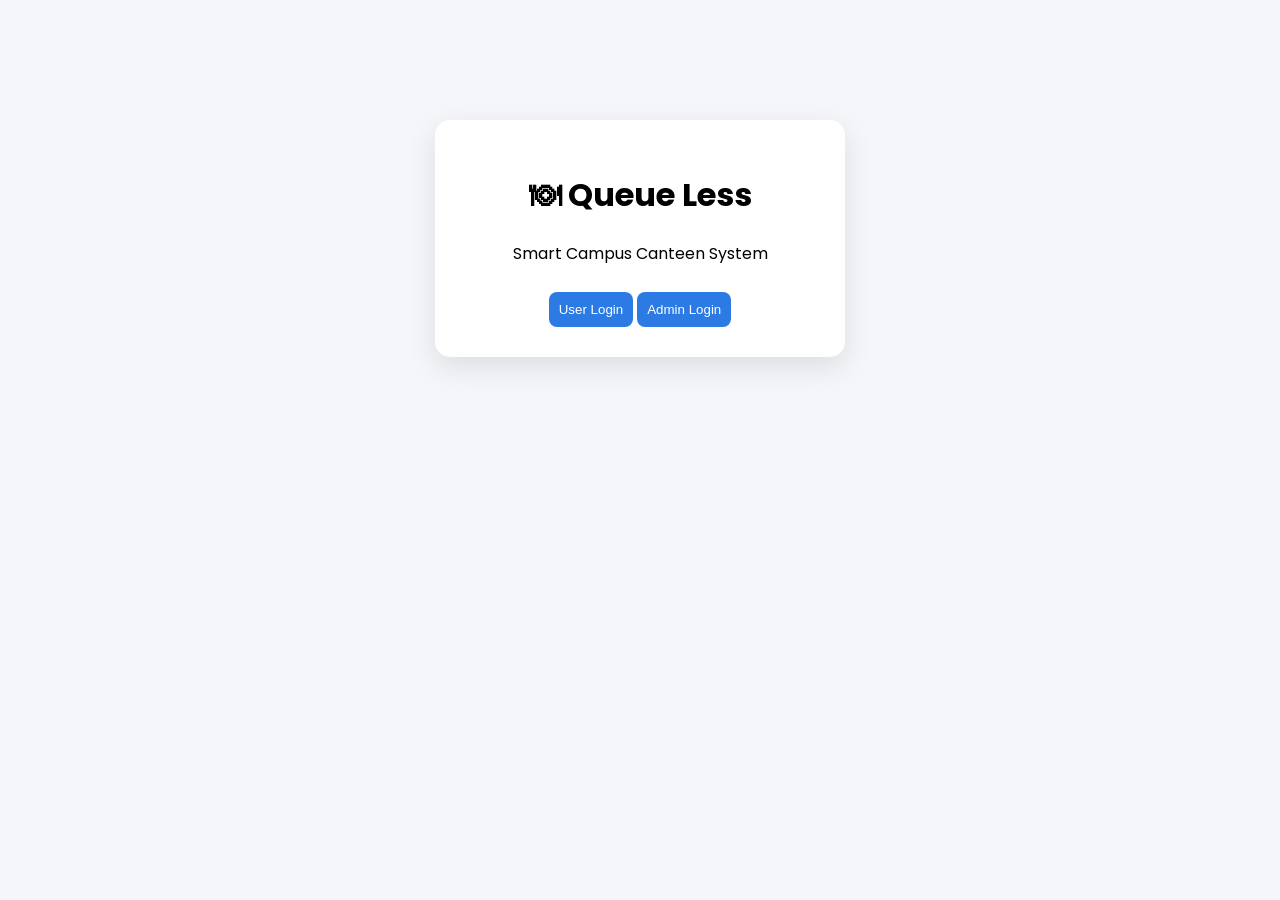
==== index.html @ 7b6243c9 "first commit" ====
<!DOCTYPE html>
<html>
<head>
    <title>Queue Less</title>
    <link rel="stylesheet" href="style.css">
</head>
<body>

<div class="center-card">
    <h1>🍽 Queue Less</h1>
    <p>Smart Campus Canteen System</p>

    <button onclick="location.href='user-login.html'">User Login</button>
    <button onclick="location.href='admin-login.html'">Admin Login</button>
</div>

</body>
</html>
---- style.css ----
@import url('https://fonts.googleapis.com/css2?family=Poppins:wght@300;400;600&display=swap');

body {
    font-family: 'Poppins', sans-serif;
    margin: 0;
    background: #f4f6f9;
}

/* Center Card */
.center-card {
    width: 350px;
    margin: 120px auto;
    padding: 30px;
    background: white;
    border-radius: 15px;
    text-align: center;
    box-shadow: 0 10px 30px rgba(0,0,0,0.1);
}

/* Topbar */
.topbar {
    background: #2c7be5;
    color: white;
    padding: 15px;
    text-align: center;
}

/* Layout */
.container {
    padding: 20px;
}

/* Grid */
.grid {
    display: flex;
    gap: 20px;
    flex-wrap: wrap;
}

/* Cards */
.card {
    width: 200px;
    background: white;
    padding: 15px;
    border-radius: 15px;
    text-align: center;
    box-shadow: 0 5px 15px rgba(0,0,0,0.1);
}

.card img {
    width: 100%;
    border-radius: 10px;
}

/* Sections */
.section {
    margin-top: 30px;
}

/* Buttons */
button {
    background: #2c7be5;
    color: white;
    padding: 10px;
    border: none;
    border-radius: 8px;
    margin-top: 10px;
    cursor: pointer;
}

button.secondary {
    background: gray;
}

/* Inputs */
input {
    width: 100%;
    padding: 10px;
    margin: 10px 0;
    border-radius: 8px;
    border: 1px solid #ddd;
}

/* Lists */
ul {
    list-style: none;
    padding: 0;
}

li {
    background: white;
    padding: 10px;
    margin: 10px 0;
    border-radius: 8px;
}

/* Toast */
.toast {
    position: fixed;
    bottom: 20px;
    right: 20px;
    background: #2c7be5;
    color: white;
    padding: 12px;
    border-radius: 8px;
}

.link {
    color: #2c7be5;
    cursor: pointer;
    font-weight: bold;
}

.card img {
    width: 100%;
    height: 120px;
    object-fit: cover;
    border-radius: 10px;
}
.admin-container {
    display: flex;
}

/* Sidebar */
.sidebar {
    width: 220px;
    background: #2c7be5;
    color: white;
    height: 100vh;
    padding: 20px;
}

/* Main */
.main {
    flex: 1;
    padding: 20px;
}

/* Topbar */
.topbar {
    background: white;
    padding: 15px;
    border-radius: 10px;
    margin-bottom: 20px;
}

/* Section */
.section {
    background: white;
    padding: 15px;
    border-radius: 10px;
    margin-bottom: 20px;
}

/* Orders */
.order-card {
    background: #f5f5f5;
    padding: 10px;
    margin: 10px 0;
    border-radius: 8px;
    display: flex;
    justify-content: space-between;
    align-items: center;
}

/* Buttons */
.ready-btn {
    background: #28a745;
    padding: 6px 12px;
    border-radius: 6px;
    color: white;
    border: none;
}

.logout-btn {
    background: red;
    color: white;
    padding: 8px 15px;
    border: none;
    border-radius: 6px;
    float: right;
}
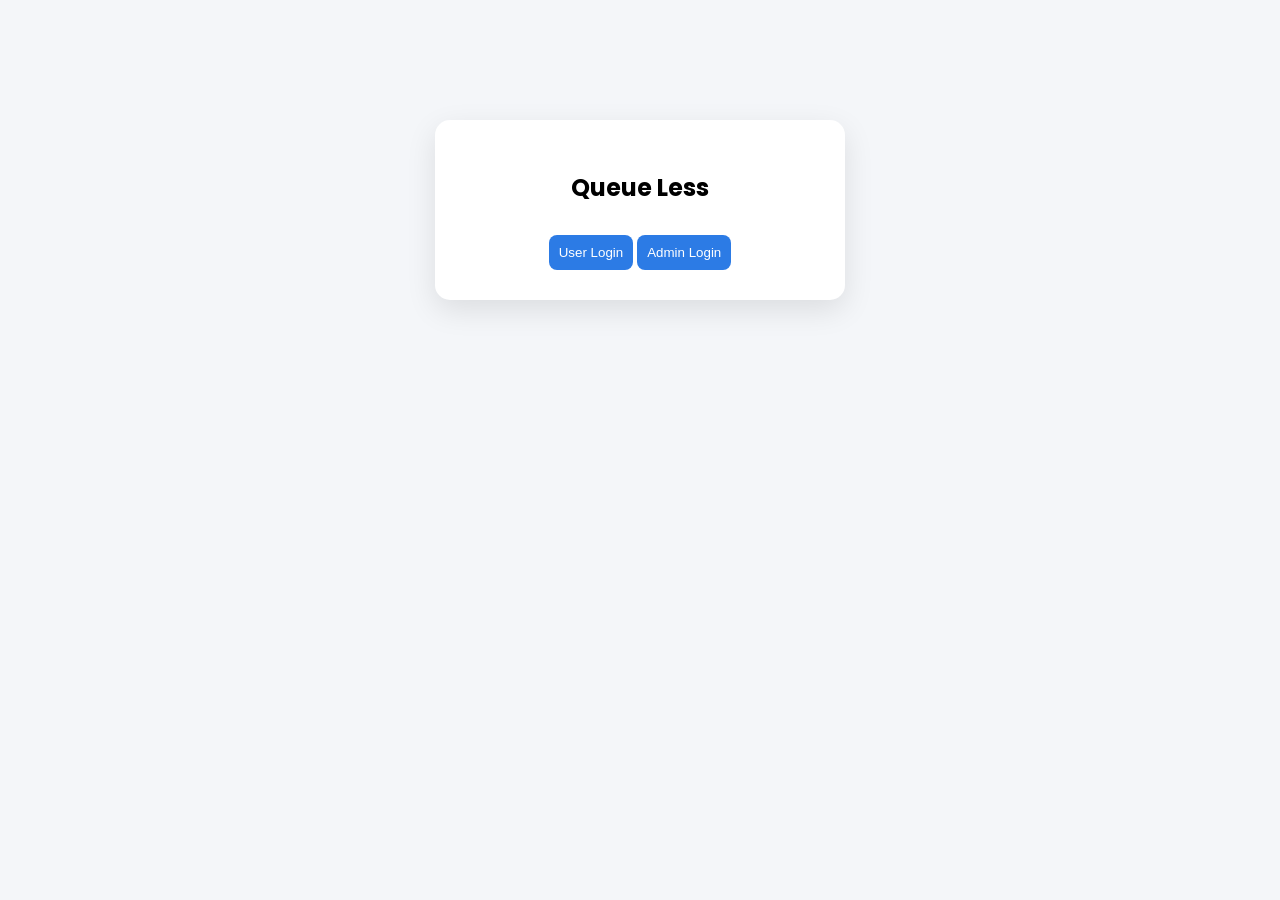
==== commit 91f8a7ff: "Change header from h1 to h2 and update title" ====
--- a/index.html
+++ b/index.html
@@ -1,18 +1,18 @@
 <!DOCTYPE html>
 <html>
 <head>
-    <title>Queue Less</title>
-    <link rel="stylesheet" href="style.css">
+<title>Queue Less</title>
+<link rel="stylesheet" href="style.css">
 </head>
+
 <body>
 
 <div class="center-card">
-    <h1>🍽 Queue Less</h1>
-    <p>Smart Campus Canteen System</p>
+    <h2>Queue Less</h2>
 
     <button onclick="location.href='user-login.html'">User Login</button>
     <button onclick="location.href='admin-login.html'">Admin Login</button>
 </div>
 
 </body>
-</html>+</html>
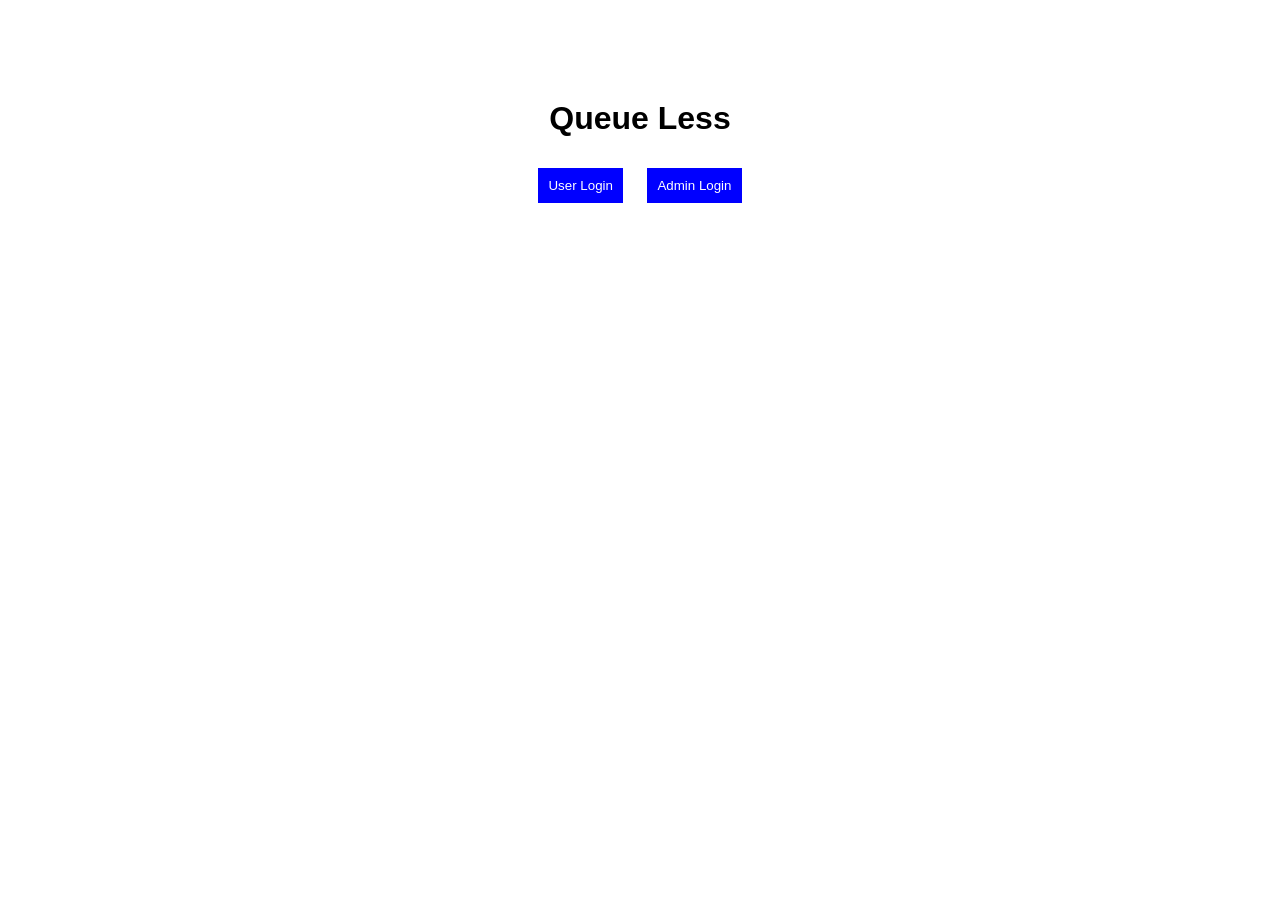
==== commit a81141b3: "Update index.html" ====
--- a/index.html
+++ b/index.html
@@ -7,8 +7,8 @@
 
 <body>
 
-<div class="center-card">
-    <h2>Queue Less</h2>
+<div class="center">
+    <h1>Queue Less</h1>
 
     <button onclick="location.href='user-login.html'">User Login</button>
     <button onclick="location.href='admin-login.html'">Admin Login</button>
--- a/style.css
+++ b/style.css
@@ -1,182 +1,28 @@
-@import url('https://fonts.googleapis.com/css2?family=Poppins:wght@300;400;600&display=swap');
-
 body {
-    font-family: 'Poppins', sans-serif;
-    margin: 0;
-    background: #f4f6f9;
+  font-family: Arial;
+  text-align: center;
 }
 
-/* Center Card */
-.center-card {
-    width: 350px;
-    margin: 120px auto;
-    padding: 30px;
-    background: white;
-    border-radius: 15px;
-    text-align: center;
-    box-shadow: 0 10px 30px rgba(0,0,0,0.1);
+.center, .login-box {
+  margin-top: 100px;
 }
 
-/* Topbar */
-.topbar {
-    background: #2c7be5;
-    color: white;
-    padding: 15px;
-    text-align: center;
+input {
+  padding: 10px;
+  margin: 10px;
 }
 
-/* Layout */
-.container {
-    padding: 20px;
+button {
+  padding: 10px;
+  margin: 10px;
+  background: blue;
+  color: white;
+  border: none;
+  cursor: pointer;
 }
 
-/* Grid */
-.grid {
-    display: flex;
-    gap: 20px;
-    flex-wrap: wrap;
+.card {
+  border: 1px solid #ccc;
+  padding: 15px;
+  margin: 10px;
 }
-
-/* Cards */
-.card {
-    width: 200px;
-    background: white;
-    padding: 15px;
-    border-radius: 15px;
-    text-align: center;
-    box-shadow: 0 5px 15px rgba(0,0,0,0.1);
-}
-
-.card img {
-    width: 100%;
-    border-radius: 10px;
-}
-
-/* Sections */
-.section {
-    margin-top: 30px;
-}
-
-/* Buttons */
-button {
-    background: #2c7be5;
-    color: white;
-    padding: 10px;
-    border: none;
-    border-radius: 8px;
-    margin-top: 10px;
-    cursor: pointer;
-}
-
-button.secondary {
-    background: gray;
-}
-
-/* Inputs */
-input {
-    width: 100%;
-    padding: 10px;
-    margin: 10px 0;
-    border-radius: 8px;
-    border: 1px solid #ddd;
-}
-
-/* Lists */
-ul {
-    list-style: none;
-    padding: 0;
-}
-
-li {
-    background: white;
-    padding: 10px;
-    margin: 10px 0;
-    border-radius: 8px;
-}
-
-/* Toast */
-.toast {
-    position: fixed;
-    bottom: 20px;
-    right: 20px;
-    background: #2c7be5;
-    color: white;
-    padding: 12px;
-    border-radius: 8px;
-}
-
-.link {
-    color: #2c7be5;
-    cursor: pointer;
-    font-weight: bold;
-}
-
-.card img {
-    width: 100%;
-    height: 120px;
-    object-fit: cover;
-    border-radius: 10px;
-}
-.admin-container {
-    display: flex;
-}
-
-/* Sidebar */
-.sidebar {
-    width: 220px;
-    background: #2c7be5;
-    color: white;
-    height: 100vh;
-    padding: 20px;
-}
-
-/* Main */
-.main {
-    flex: 1;
-    padding: 20px;
-}
-
-/* Topbar */
-.topbar {
-    background: white;
-    padding: 15px;
-    border-radius: 10px;
-    margin-bottom: 20px;
-}
-
-/* Section */
-.section {
-    background: white;
-    padding: 15px;
-    border-radius: 10px;
-    margin-bottom: 20px;
-}
-
-/* Orders */
-.order-card {
-    background: #f5f5f5;
-    padding: 10px;
-    margin: 10px 0;
-    border-radius: 8px;
-    display: flex;
-    justify-content: space-between;
-    align-items: center;
-}
-
-/* Buttons */
-.ready-btn {
-    background: #28a745;
-    padding: 6px 12px;
-    border-radius: 6px;
-    color: white;
-    border: none;
-}
-
-.logout-btn {
-    background: red;
-    color: white;
-    padding: 8px 15px;
-    border: none;
-    border-radius: 6px;
-    float: right;
-}
